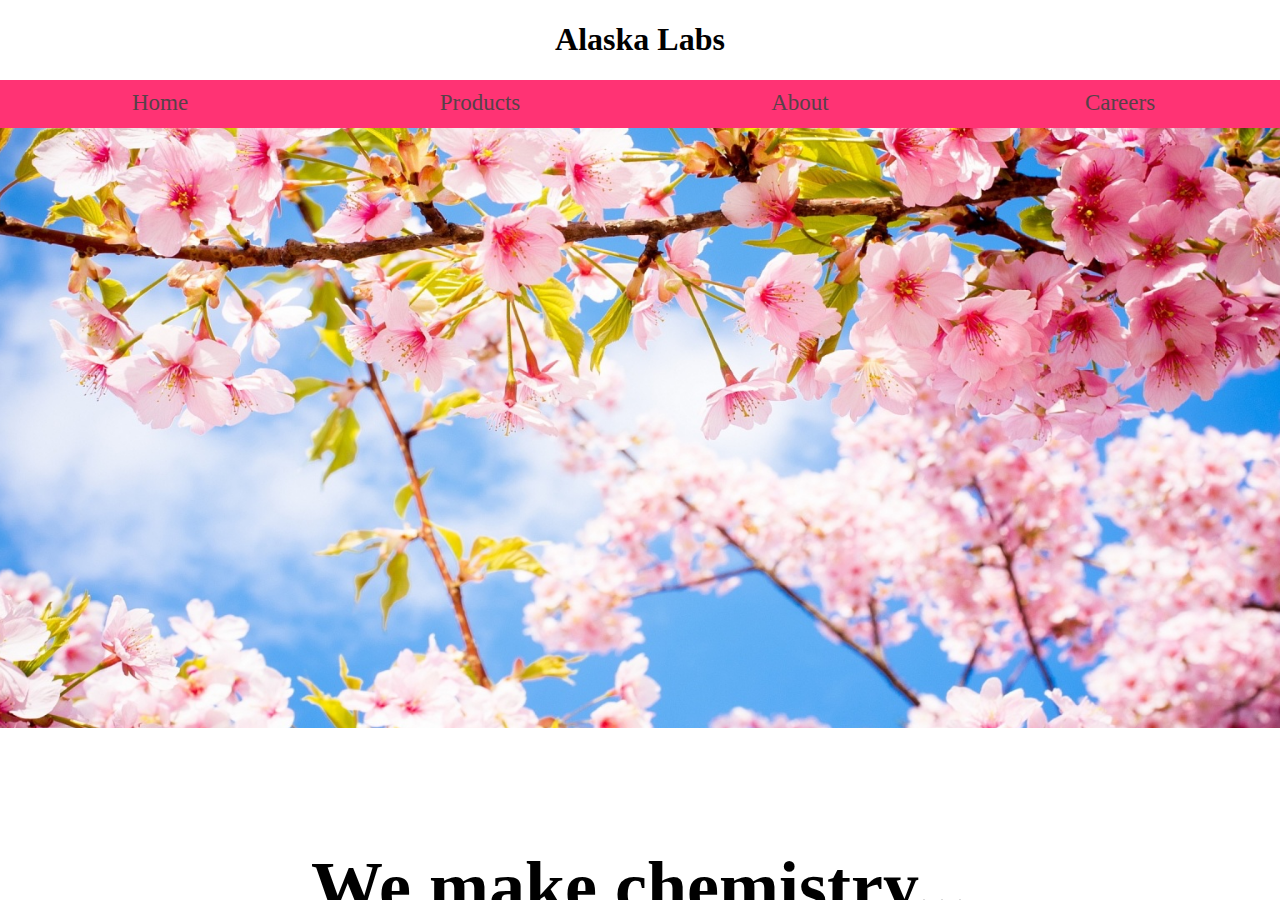
==== index.html @ 108b88bd "My first commit" ====
<!doctype html>
<html>
<!-- head========================================================================================================= -->
<head>
	<title>Alaska Labs</title>
	<meta charset="utf-8">
	<link rel="stylesheet" href="https://maxcdn.bootstrapcdn.com/font-awesome/4.7.0/css/font-awesome.min.css">
	<link rel="stylesheet" href="css/style.css">
</head>
<!-- ================================================================================================end of head -->
<!--body=======================================================================================================-->
<body>
<!--header class for fixed header and navigation bar=================================================================-->
<div class="header">
	<h1>Alaska Labs</h1>
	<nav>
		<ul>
			<li class="list"> <a href="index.html"> Home </a> </li>
			<li class="list"> <a href="product.html"> Products </a> </li>
			<li class="list"> <a href="about.html"> About </a> </li>
			<li class="list"> <a href="careers.html"> Careers </a> </li>
		</ul>
	</nav>
</div>
<!--==========================================================================================fixed header class ends here-->
<!--Moveable content Class===============================================================================================-->
<div class="content">
<!--Hero=========================================================================================================-->
		<div id="hero">
			
			<div class="parallax"></div>

				<div style="height:300px;font-size:36px;">
				<h1 style="padding-top: 70px;"> We make chemistry...</h1>
				</div>
				<div>
					<img src="img/factory_pic.jpg" alt="We build industry">
				</div>
		</div>
<!--=======================================================================================================Hero ends here-->	
<!--Footer=========================================================================================================-->
		<footer id="footer">
			<ul>
				<li class="links"><a href="https://www.facebook.com/" target="_blank"><i class="fa fa-facebook" aria-hidden="true">Like Us</i></a></li>
				<li class="links">
					<a href="https://twitter.com" target="_blank">
						<i class="fa fa-twitter" aria-hidden="true">Follow on twitter</i>
					</a>
				</li>
				<li class="links">
					<a href="https://plus.google.com/" target="_blank">
						<i class="fa fa-google-plus" aria-hidden="true">+1</i>
					</a>
				</li>
			</ul>
		</footer>
<!--=================================================================================================Footer ends here-->		
</div>
<!--========================================================================================Moveablecontent class ends here-->
</body>
<!--==================================================================================================End of Body-->
</html>
---- css/style.css ----
/*******************************************************************************************************
This CSS file controls stylesheet of Fixed Header Navigation Bar and Movable Body section. 
This CSS file aslo responsible for creating Parallax effect of Homepage.
**********************************************************************************************************/ 
/* Body  */
body{
	text-align: center;
	margin: auto;
	overflow-x: hidden;
}
/* Navigation bar class */
nav{
	height: 50px;
	width: 100%;
}
/*  Unordered  list tag */
ul{
	height: 55px;
	width: 100%;
	padding:0;
	margin:0;
}
/* Unordered list anchor tag */
ul a{
	display: inline;
	color: #574148;
	text-decoration: none;
	height: 50px;
	font-size: 23px;

}
/* Hover activity of unodered list anchor tag */
ul a:hover{
	color:black;
	text-decoration: none;
}
/* Unodered list tag */
 ul li{
	display: inline;
	text-decoration: none;
	background-color: #ff3374;
	height: 50px;
	width: 25%;
}
/* CSS element for parallax activity */
.parallax {
    background-image: url("../img/hero.jpg");
    min-height: 600px; 
    background-attachment: fixed;
    background-position: center;
    background-repeat: no-repeat;
    background-size: cover;
}
/* List class for Navigation Bar elements */
.list{
    padding-top: 10px;
	width: 25% ;
	float: left;
	text-align: center;
	background-color: #ff3374;
}
/* Footer */
#footer{
	background-color: black;
	height: 60px;
    margin: -6px;
}
/* Links id for links in footer */
.links{
	background-color: black;
}
/* links id anchor tag CSS element */
.links a{
	font-size: 15px;
}
/* CSS element for fixed header */
.header
{
    height:100px;
}
/* CSS element for movable content */
.content
{
    position:absolute;
    top: 128px;
    left:0px;
    right:0px;
    bottom:0px;
    overflow-y:scroll;  
    overflow-x: hidden;      
}​
/* Font-family for heading */
h1{
	font-family: 'Libre Baskerville', serif;
}
/* CSS activity during hover on links */
.links a:hover{
	color: white !important;
}
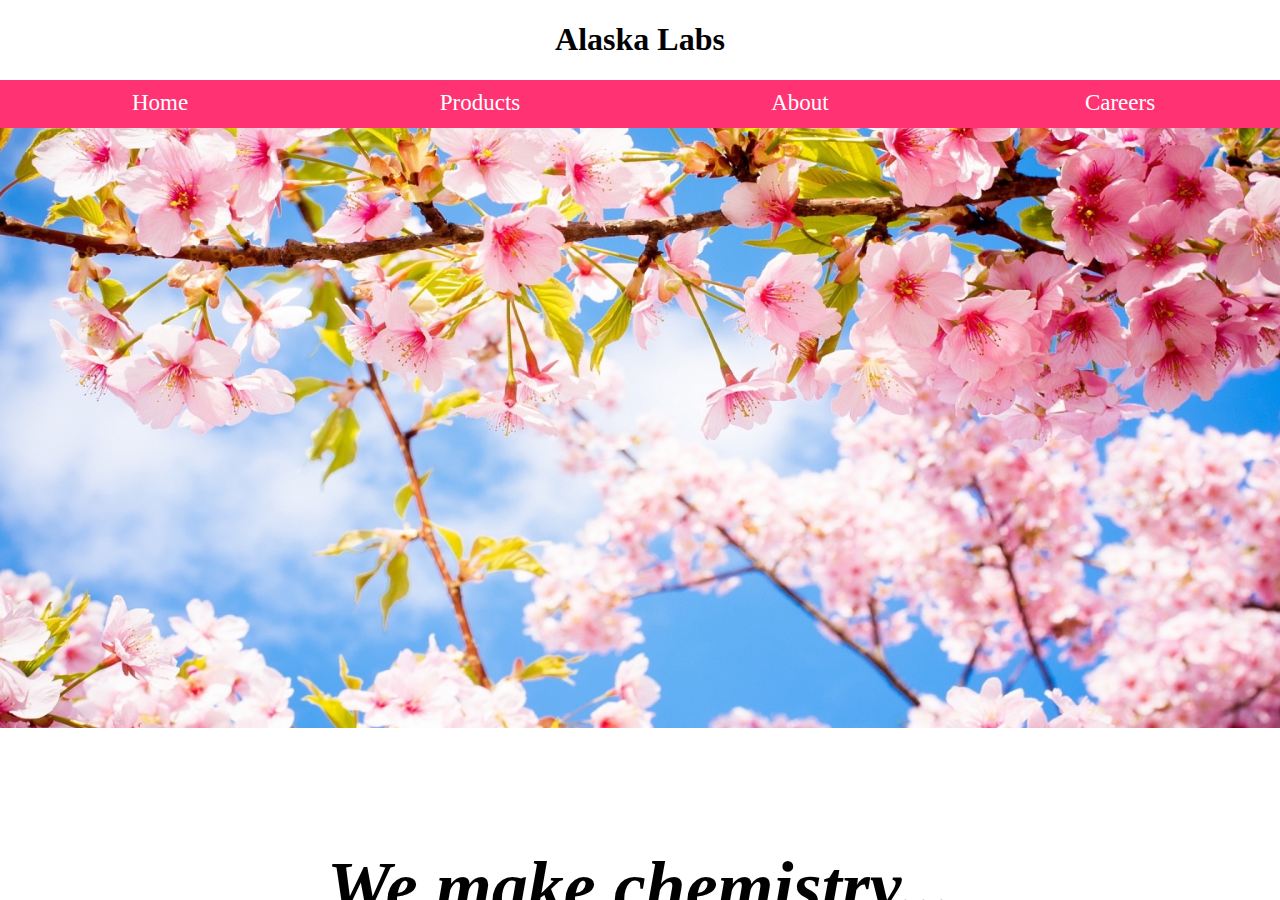
==== commit 48340b8a: "Issues Fixed" ====
--- a/index.html
+++ b/index.html
@@ -2,6 +2,9 @@
 <html>
 <!-- head========================================================================================================= -->
 <head>
+	<meta name="description" content="chemistry">
+	<meta name="keywords" content="content">
+	<meta name="viewpoint" content="width=device-width, initial-scale=1.0">
 	<title>Alaska Labs</title>
 	<meta charset="utf-8">
 	<link rel="stylesheet" href="https://maxcdn.bootstrapcdn.com/font-awesome/4.7.0/css/font-awesome.min.css">
@@ -11,17 +14,19 @@
 <!--body=======================================================================================================-->
 <body>
 <!--header class for fixed header and navigation bar=================================================================-->
-<div class="header">
-	<h1>Alaska Labs</h1>
-	<nav>
-		<ul>
-			<li class="list"> <a href="index.html"> Home </a> </li>
-			<li class="list"> <a href="product.html"> Products </a> </li>
-			<li class="list"> <a href="about.html"> About </a> </li>
-			<li class="list"> <a href="careers.html"> Careers </a> </li>
-		</ul>
-	</nav>
-</div>
+<header>
+	<div class="header">
+		<h1>Alaska Labs</h1>
+		<nav>
+			<ul>
+				<li class="list"> <a href="index.html"> Home </a> </li>
+				<li class="list"> <a href="html/product.html"> Products </a> </li>
+				<li class="list"> <a href="html/about.html"> About </a> </li>
+				<li class="list"> <a href="html/careers.html"> Careers </a> </li>
+			</ul>
+		</nav>
+	</div>
+</header>
 <!--==========================================================================================fixed header class ends here-->
 <!--Moveable content Class===============================================================================================-->
 <div class="content">
@@ -31,7 +36,7 @@
 			<div class="parallax"></div>
 
 				<div style="height:300px;font-size:36px;">
-				<h1 style="padding-top: 70px;"> We make chemistry...</h1>
+				<h1 style="padding-top: 70px;"><em> We make chemistry...</em></h1>
 				</div>
 				<div>
 					<img src="img/factory_pic.jpg" alt="We build industry">
@@ -39,20 +44,22 @@
 		</div>
 <!--=======================================================================================================Hero ends here-->	
 <!--Footer=========================================================================================================-->
-		<footer id="footer">
-			<ul>
-				<li class="links"><a href="https://www.facebook.com/" target="_blank"><i class="fa fa-facebook" aria-hidden="true">Like Us</i></a></li>
-				<li class="links">
-					<a href="https://twitter.com" target="_blank">
-						<i class="fa fa-twitter" aria-hidden="true">Follow on twitter</i>
-					</a>
-				</li>
-				<li class="links">
-					<a href="https://plus.google.com/" target="_blank">
-						<i class="fa fa-google-plus" aria-hidden="true">+1</i>
-					</a>
-				</li>
-			</ul>
+		<footer >
+			<div id = "footer">
+				<ul>
+					<li class="links"><a href="https://www.facebook.com/" target="_blank"><i class="fa fa-facebook" aria-hidden="true">Like Us</i></a></li>
+					<li class="links">
+						<a href="https://twitter.com" target="_blank">
+							<i class="fa fa-twitter" aria-hidden="true">Follow on twitter</i>
+						</a>
+					</li>
+					<li class="links">
+						<a href="https://plus.google.com/" target="_blank">
+							<i class="fa fa-google-plus" aria-hidden="true">+1</i>
+						</a>
+					</li>
+				</ul>
+			</div>
 		</footer>
 <!--=================================================================================================Footer ends here-->		
 </div>
--- a/css/style.css
+++ b/css/style.css
@@ -23,7 +23,7 @@
 /* Unordered list anchor tag */
 ul a{
 	display: inline;
-	color: #574148;
+	color: #ffffff;
 	text-decoration: none;
 	height: 50px;
 	font-size: 23px;
@@ -95,5 +95,5 @@
 }
 /* CSS activity during hover on links */
 .links a:hover{
-	color: white !important;
+	color: #ff7f00 !important;
 }